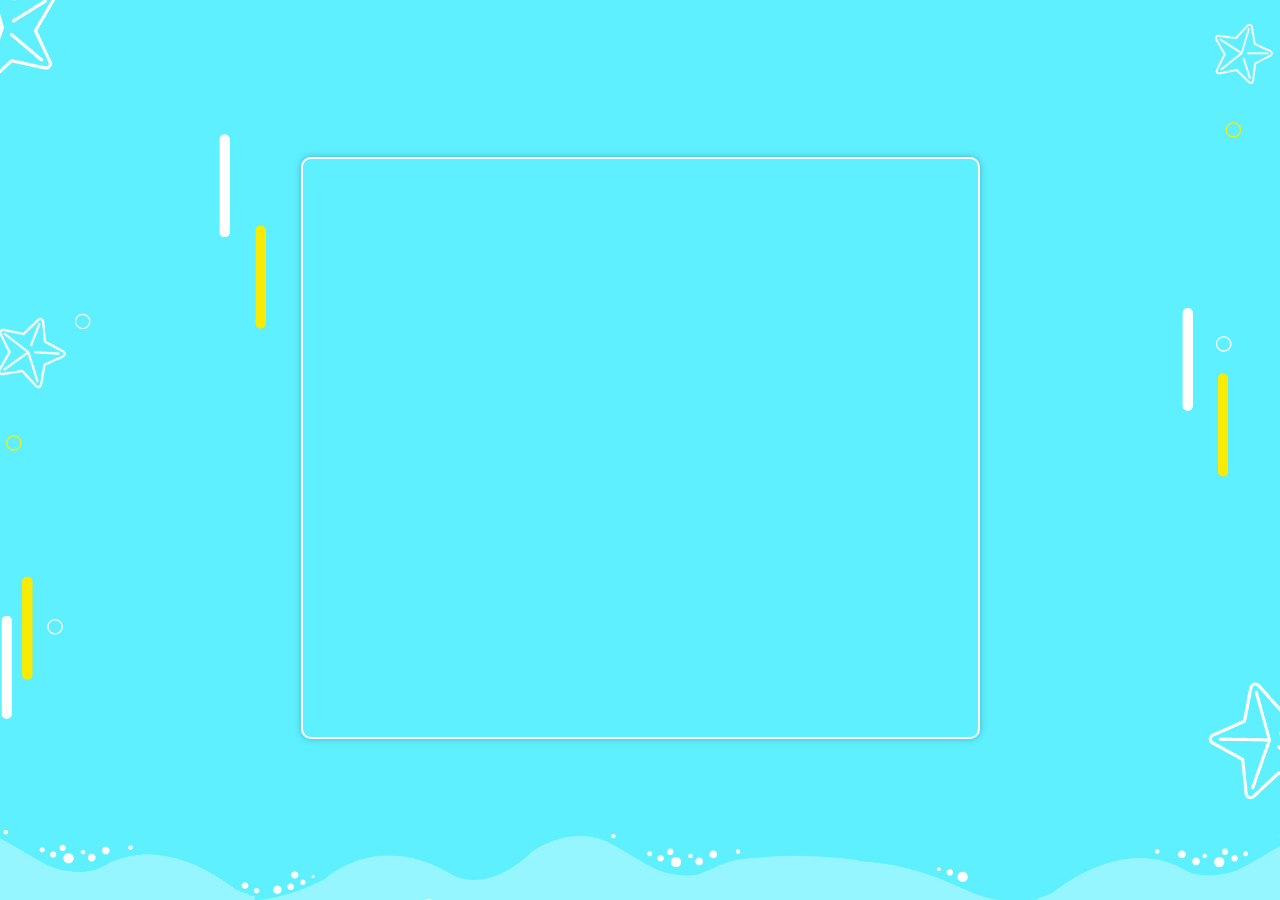
==== game-board.html @ d3288a0d "Create the characters, and handle their movement" ====
<!DOCTYPE html>
<html lang="en">

<head>
    <meta charset="utf-8">
    <meta http-equiv="X-UA-Compatible" content="IE=edge">
    <title>SUMMER GAME</title>
    <meta name="viewport" content="width=device-width, initial-scale=1">
    <link href="https://fonts.googleapis.com/css?family=Roboto" rel="stylesheet">
    <link rel="stylesheet" type="text/css" media="screen" href="css/animate.min.css">
    <link rel="stylesheet" type="text/css" media="screen" href="css/style.css">
</head>

<body>
    <div class="game-board-container">
        <!-- <section class="game-board-info"></section> -->
        <section id="canvas-container"></section>
    </div>
    <script src="js/resources.js"></script>
    <script src="js/app.js"></script>
    <script src="js/engine.js"></script>
</body>

</html>
---- css/style.css ----
.game-board-container {
  width: 100vw;
  height: 100vh;
  background: url(../images/game-board-elements/background.jpg) no-repeat bottom;
  background-size: cover;
  display: flex;
  flex-direction: row;
  flex-wrap: nowrap;
  align-items: center;
  justify-content: center; }
  .game-board-container .canvas-container {
    height: 578px; }
  .game-board-container canvas {
    border-radius: 10px;
    border: 2px solid white;
    -webkit-box-shadow: 0px 0px 7px 0px rgba(0, 0, 0, 0.25);
    -moz-box-shadow: 0px 0px 7px 0px rgba(0, 0, 0, 0.25);
    box-shadow: 0px 0px 7px 0px rgba(0, 0, 0, 0.25); }

.game-board-info {
  width: calc(100vw - 712px);
  height: 100vh; }

/***** Fonts *****/
@font-face {
  font-family: 'luckiestGuy';
  src: url("../fonts/LuckiestGuy-Regular.ttf");
  font-weight: bold;
  font-style: normal; }
/***** Variables *****/
body {
  margin: 0;
  font-family: 'Roboto'; }

/***** genaric & common classes *****/
.show {
  display: block; }

.hide {
  display: none; }

.splash-screen-main,
.choose-character-main {
  width: 100vw;
  height: 100vh;
  display: flex;
  align-items: center;
  justify-content: center;
  position: relative;
  overflow: hidden; }
  .splash-screen-main h6,
  .choose-character-main h6 {
    position: absolute;
    bottom: 0;
    text-align: center; }

/***** start for splashscreen style *****/
.splash-screen-main {
  flex-direction: column;
  background: url(../images/splash-screen-elements/background.jpg) no-repeat center;
  background-size: cover; }
  .splash-screen-main h6 {
    color: #784296; }

.basic-ellipse {
  width: 0;
  height: 0;
  top: -6%;
  position: relative;
  background: url(../images/splash-screen-elements/Ellipse.png) no-repeat center;
  background-size: contain;
  cursor: pointer; }

.start-block,
.summer-block,
.slipper-block {
  position: absolute;
  visibility: hidden; }

.start-block {
  width: 100%;
  height: 33%;
  top: 12%; }

.summer-block {
  width: 100%;
  height: 40%;
  bottom: 10%; }

.slipper-block {
  width: 115px;
  height: 98px;
  bottom: -30%;
  background: url(../images/splash-screen-elements/slipper.png) no-repeat center;
  background-size: 100%;
  cursor: auto; }

.start-block .s-letter,
.start-block .t-letter,
.start-block .a-letter,
.start-block .r-letter,
.start-block .t-second-letter {
  position: absolute; }
.start-block .s-letter {
  width: 65px;
  height: 65px;
  left: 5px;
  background: url(../images/splash-screen-elements/start-word/s-start.png) no-repeat center;
  background-size: 100%; }
.start-block .t-letter {
  width: 55px;
  height: 75px;
  left: 50px;
  top: -18px;
  background: url(../images/splash-screen-elements/start-word/t-start.png) no-repeat center;
  background-size: 100%; }
.start-block .a-letter {
  width: 50px;
  height: 66px;
  left: 78px;
  top: 1px;
  background: url(../images/splash-screen-elements/start-word/a-start.png) no-repeat center;
  background-size: 100%; }
.start-block .r-letter {
  width: 50px;
  height: 69px;
  right: 50px;
  top: -5px;
  background: url(../images/splash-screen-elements/start-word/r-start.png) no-repeat center;
  background-size: 100%; }
.start-block .t-second-letter {
  width: 52px;
  height: 75px;
  right: 14px;
  top: 0px;
  background: url(../images/splash-screen-elements/start-word/t-second-start.png) no-repeat center;
  background-size: 100%; }

.summer-block .s-letter,
.summer-block .u-letter,
.summer-block .m-letter,
.summer-block .m-second-letter,
.summer-block .e-letter,
.summer-block .r-letter {
  position: absolute; }
.summer-block .s-letter {
  width: 65px;
  height: 65px;
  left: -45px;
  background: url(../images/splash-screen-elements/summer-word/s-summer.png) no-repeat center;
  background-size: 100%;
  z-index: 2; }
.summer-block .u-letter {
  width: 45px;
  height: 66px;
  left: 15px;
  top: -7px;
  background: url(../images/splash-screen-elements/summer-word/u-summer.png) no-repeat center;
  background-size: 100%;
  z-index: 1; }
.summer-block .m-letter {
  width: 70px;
  height: 76px;
  left: 49px;
  background: url(../images/splash-screen-elements/summer-word/m-summer.png) no-repeat center;
  background-size: 100%; }
.summer-block .m-second-letter {
  width: 63px;
  height: 79px;
  right: 50px;
  top: -10px;
  background: url(../images/splash-screen-elements/summer-word/m-second-summer.png) no-repeat center;
  background-size: 100%; }
.summer-block .e-letter {
  width: 53px;
  height: 68px;
  right: 7px;
  top: 7px;
  background: url(../images/splash-screen-elements/summer-word/e-summer.png) no-repeat center;
  background-size: 100%;
  z-index: 1; }
.summer-block .r-letter {
  width: 60px;
  height: 80px;
  right: -44px;
  top: -13px;
  background: url(../images/splash-screen-elements/summer-word/r-summer.png) no-repeat center;
  background-size: 100%; }

.basic-ellipse:hover {
  animation-name: lessScale;
  animation-duration: .5s;
  animation-timing-function: ease;
  transform: scale(0.98); }

@keyframes lessScale {
  from {
    transform: scale(1); }
  to {
    transform: scale(0.98); } }
#silenceAudio {
  display: none; }

/***** start for choose character style *****/
.choose-character-main {
  justify-content: space-evenly;
  background-color: #fee000b0; }
  .choose-character-main .boy-section,
  .choose-character-main .girl-section {
    width: 200px;
    height: 200px;
    position: relative;
    cursor: pointer; }
    .choose-character-main .boy-section .ellipse-animatiom-set,
    .choose-character-main .boy-section .character-block,
    .choose-character-main .girl-section .ellipse-animatiom-set,
    .choose-character-main .girl-section .character-block {
      width: 100%;
      height: 100%;
      position: absolute; }
    .choose-character-main .boy-section .ellipse-animation-set > img,
    .choose-character-main .girl-section .ellipse-animation-set > img {
      width: 100%;
      height: 100%;
      position: absolute;
      opacity: 0;
      animation: circle-pulsing-animation 4s cubic-bezier(0.36, 0.11, 0.89, 0.32) infinite; }
    .choose-character-main .boy-section .character-block > img:first-child,
    .choose-character-main .girl-section .character-block > img:first-child {
      width: 100%;
      height: 100%;
      position: absolute; }
    .choose-character-main .boy-section .character-block > img:nth-child(2),
    .choose-character-main .girl-section .character-block > img:nth-child(2) {
      width: 70%;
      height: 95%;
      position: absolute;
      bottom: 0;
      left: 16%;
      transform: translateX(-50%);
      opacity: 1; }
      .choose-character-main .boy-section .character-block > img:nth-child(2).girl-character,
      .choose-character-main .girl-section .character-block > img:nth-child(2).girl-character {
        height: 102%;
        transform: translateX(-48%); }
  .choose-character-main h6 {
    color: #463024; }

@keyframes circle-pulsing-animation {
  from {
    transform: scale(0.75, 0.75);
    opacity: 1; }
  to {
    transform: scale(2, 2);
    opacity: 0; } }
_:-ms-lang(x),
.choose-character-main {
  background-color: #fde84d; }
  _:-ms-lang(x) .boy-section,
  .choose-character-main .boy-section {
    margin-right: 150px; }
  _:-ms-lang(x) .girl-section,
  .choose-character-main .girl-section {
    margin-left: 150px; }
  _:-ms-lang(x) h6,
  .choose-character-main h6 {
    left: 50%;
    transform: translateX(-50%); }

@supports (-ms-ime-align: auto) {
  .choose-character-main .boy-section,
  .choose-character-main .girl-section {
    position: absolute;
    margin: 0; }
  .choose-character-main .boy-section {
    left: 25%; }
  .choose-character-main .girl-section {
    right: 25%; } }

/*# sourceMappingURL=style.css.map */
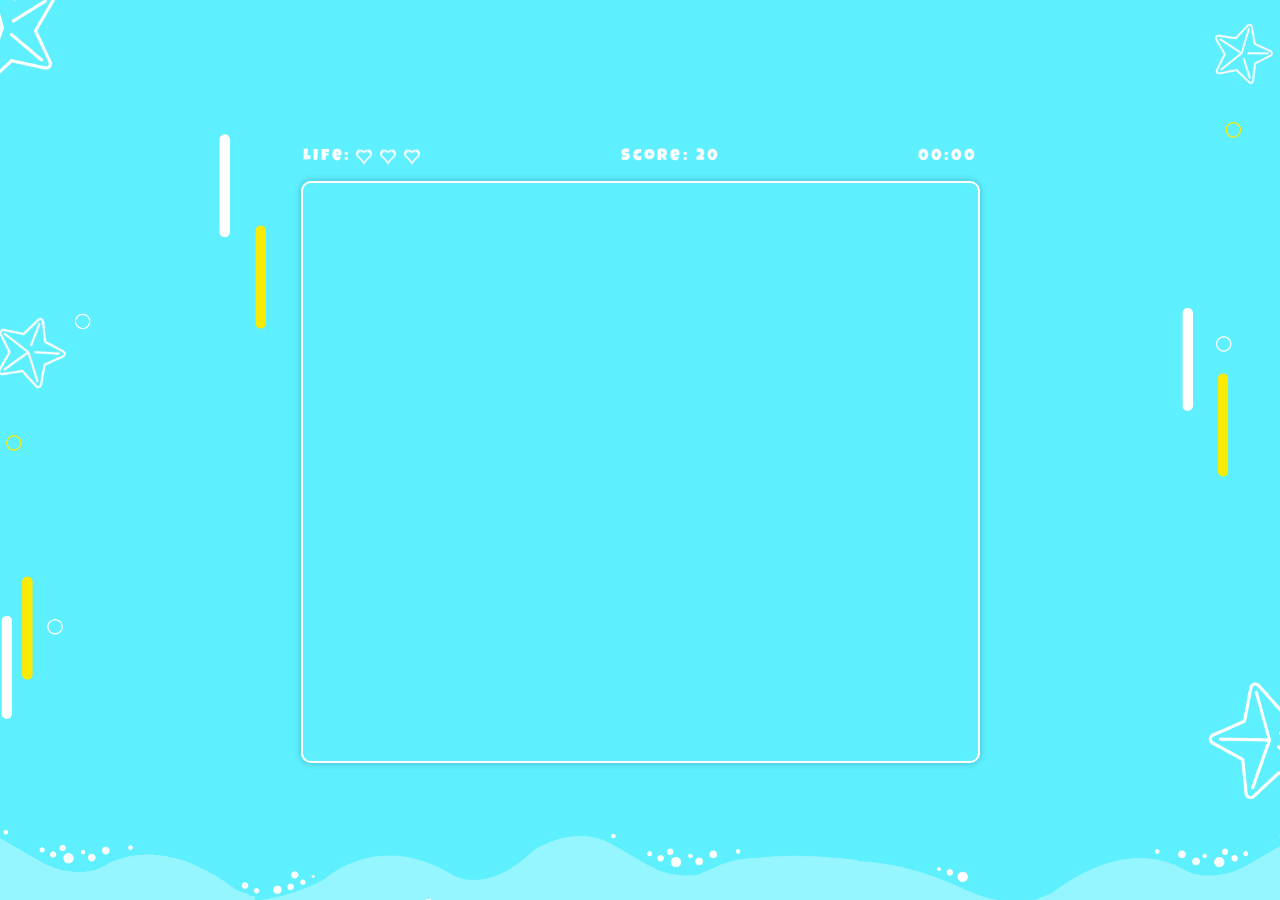
==== commit b726319b: "Add the life, score, and timer as static data, and add the functionality behind the timer" ====
--- a/game-board.html
+++ b/game-board.html
@@ -13,7 +13,22 @@
 
 <body>
     <div class="game-board-container">
-        <!-- <section class="game-board-info"></section> -->
+        <section class="game-board-info">
+            <div class="life-container">
+                <p>Life: </p>
+                <div class="hearts-container">
+                    <span></span>
+                    <span></span>
+                    <span></span>
+                </div>
+            </div>
+            <div class="score-container">
+                <p>Score: <span class="score">20</span></p>
+            </div>
+            <div class="timer-container">
+                <p class="countDown">00:00</p>
+            </div>
+        </section>
         <section id="canvas-container"></section>
     </div>
     <script src="js/resources.js"></script>
--- a/css/style.css
+++ b/css/style.css
@@ -1,36 +1,13 @@
-.game-board-container {
-  width: 100vw;
-  height: 100vh;
-  background: url(../images/game-board-elements/background.jpg) no-repeat bottom;
-  background-size: cover;
-  display: flex;
-  flex-direction: row;
-  flex-wrap: nowrap;
-  align-items: center;
-  justify-content: center; }
-  .game-board-container .canvas-container {
-    height: 578px; }
-  .game-board-container canvas {
-    border-radius: 10px;
-    border: 2px solid white;
-    -webkit-box-shadow: 0px 0px 7px 0px rgba(0, 0, 0, 0.25);
-    -moz-box-shadow: 0px 0px 7px 0px rgba(0, 0, 0, 0.25);
-    box-shadow: 0px 0px 7px 0px rgba(0, 0, 0, 0.25); }
-
-.game-board-info {
-  width: calc(100vw - 712px);
-  height: 100vh; }
-
 /***** Fonts *****/
 @font-face {
-  font-family: 'luckiestGuy';
+  font-family: "luckiestGuy";
   src: url("../fonts/LuckiestGuy-Regular.ttf");
   font-weight: bold;
   font-style: normal; }
 /***** Variables *****/
 body {
   margin: 0;
-  font-family: 'Roboto'; }
+  font-family: "Roboto"; }
 
 /***** genaric & common classes *****/
 .show {
@@ -189,7 +166,7 @@
 
 .basic-ellipse:hover {
   animation-name: lessScale;
-  animation-duration: .5s;
+  animation-duration: 0.5s;
   animation-timing-function: ease;
   transform: scale(0.98); }
 
@@ -276,5 +253,47 @@
     left: 25%; }
   .choose-character-main .girl-section {
     right: 25%; } }
+/***** start for game board style *****/
+.game-board-container {
+  width: 100vw;
+  height: 100vh;
+  background: url(../images/game-board-elements/background.jpg) no-repeat bottom;
+  background-size: cover;
+  display: flex;
+  flex-direction: column;
+  flex-wrap: nowrap;
+  align-items: center;
+  justify-content: center; }
+  .game-board-container .canvas-container {
+    height: 578px; }
+  .game-board-container canvas {
+    border-radius: 10px;
+    border: 2px solid white;
+    -webkit-box-shadow: 0px 0px 7px 0px rgba(0, 0, 0, 0.25);
+    -moz-box-shadow: 0px 0px 7px 0px rgba(0, 0, 0, 0.25);
+    box-shadow: 0px 0px 7px 0px rgba(0, 0, 0, 0.25); }
+
+.game-board-info {
+  width: 675px;
+  display: flex;
+  flex-direction: row;
+  justify-content: space-between;
+  font-family: luckiestGuy;
+  color: white;
+  letter-spacing: 0.2em;
+  font-size: medium; }
+
+.life-container,
+.hearts-container {
+  display: flex;
+  flex-direction: row;
+  align-items: center; }
+
+.hearts-container span {
+  width: 1em;
+  height: 1em;
+  margin: 0 0.25em;
+  background: url(../images/game-board-elements/life-heart.svg) no-repeat center;
+  background-size: cover; }
 
 /*# sourceMappingURL=style.css.map */
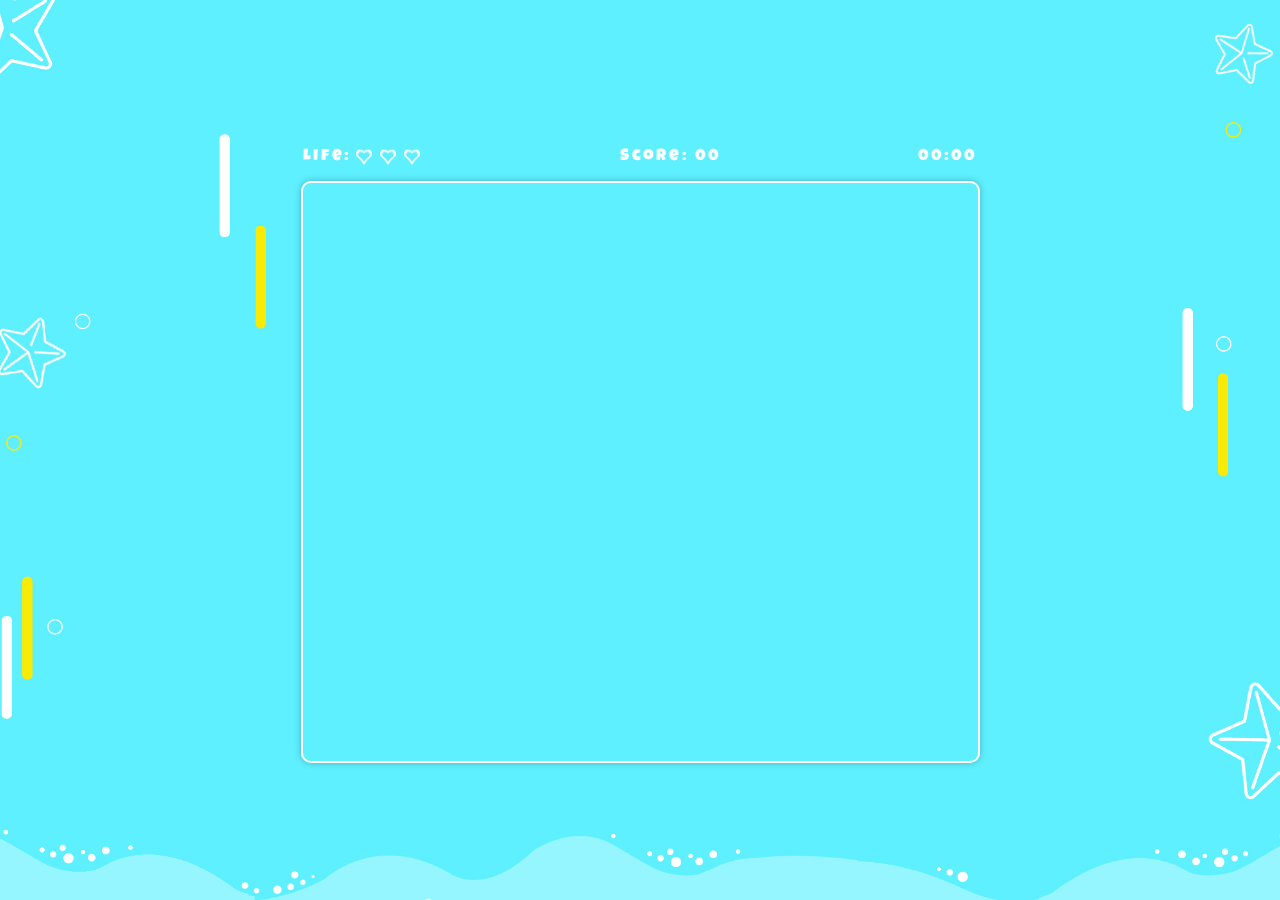
==== commit 17df5608: "Update the score dynamically" ====
--- a/game-board.html
+++ b/game-board.html
@@ -23,7 +23,7 @@
                 </div>
             </div>
             <div class="score-container">
-                <p>Score: <span class="score">20</span></p>
+                <p>Score: <span class="score">00</span></p>
             </div>
             <div class="timer-container">
                 <p class="countDown">00:00</p>
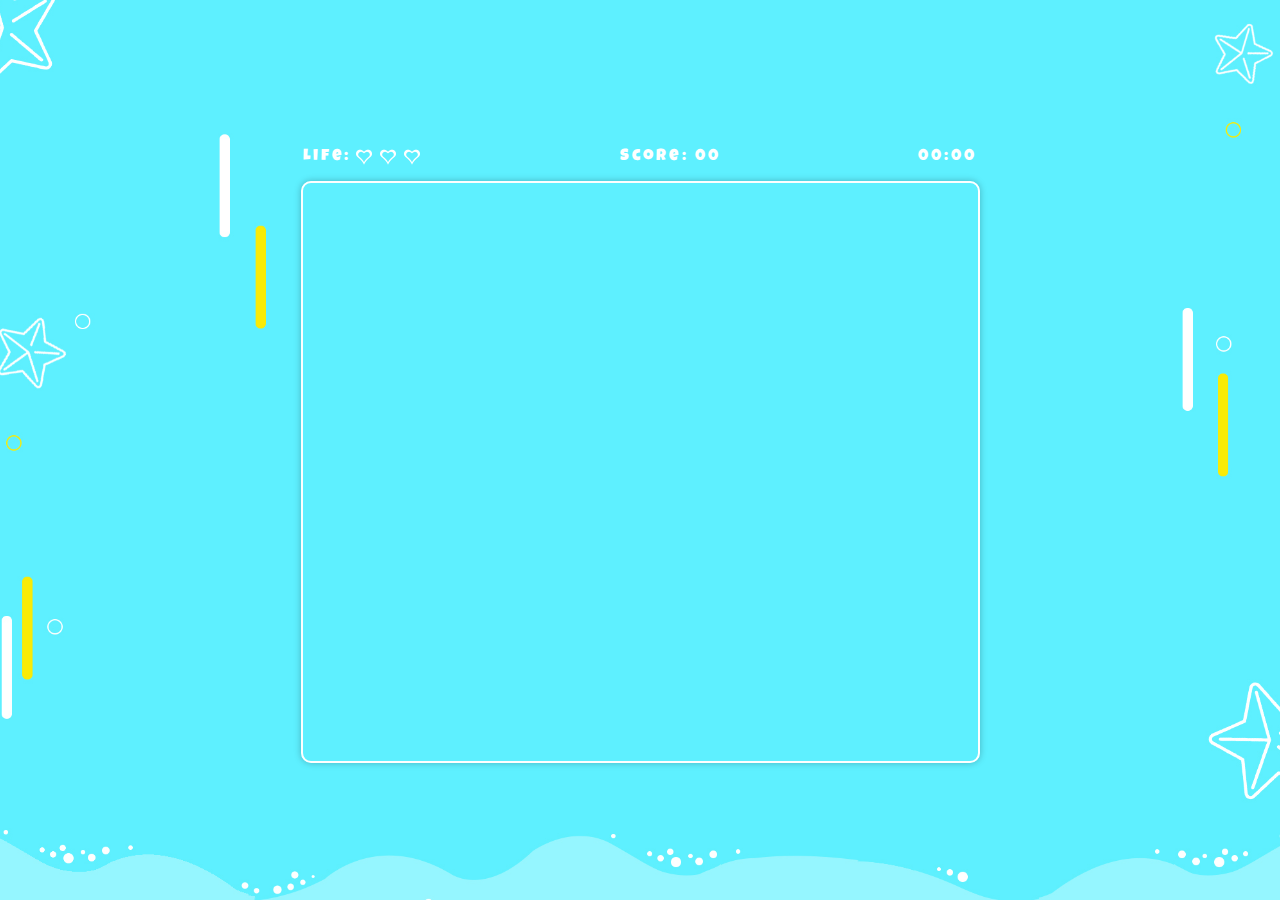
==== commit ce3381ca: "Work on game over screen functionality, and ui" ====
--- a/game-board.html
+++ b/game-board.html
@@ -17,9 +17,6 @@
             <div class="life-container">
                 <p>Life: </p>
                 <div class="hearts-container">
-                    <span></span>
-                    <span></span>
-                    <span></span>
                 </div>
             </div>
             <div class="score-container">
@@ -29,7 +26,8 @@
                 <p class="countDown">00:00</p>
             </div>
         </section>
-        <section id="canvas-container"></section>
+        <section id="canvas-container">
+        </section>
     </div>
     <script src="js/resources.js"></script>
     <script src="js/app.js"></script>
--- a/css/style.css
+++ b/css/style.css
@@ -265,7 +265,8 @@
   align-items: center;
   justify-content: center; }
   .game-board-container .canvas-container {
-    height: 578px; }
+    height: 578px;
+    position: relative; }
   .game-board-container canvas {
     border-radius: 10px;
     border: 2px solid white;
@@ -293,7 +294,36 @@
   width: 1em;
   height: 1em;
   margin: 0 0.25em;
-  background: url(../images/game-board-elements/life-heart.svg) no-repeat center;
+  background: url(../images/game-board-elements/life-heart.png) no-repeat center;
   background-size: cover; }
 
+.playAgain-container {
+  color: white;
+  position: absolute;
+  top: 505px;
+  left: 50%;
+  transform: translateX(-50%);
+  text-align: center; }
+
+.playAgain-container > div {
+  position: relative;
+  font-size: 1.2em;
+  cursor: pointer;
+  letter-spacing: 0.15em;
+  font-family: luckiestGuy; }
+
+.playAgain-container > div > span {
+  position: relative;
+  display: inline-block;
+  animation: wavy 1.5s infinite;
+  animation-delay: calc(0.1s * var(--i)); }
+
+@keyframes wavy {
+  0%,
+  40%,
+  100% {
+    transform: translateY(0); }
+  20% {
+    transform: translateY(-10px); } }
+
 /*# sourceMappingURL=style.css.map */
